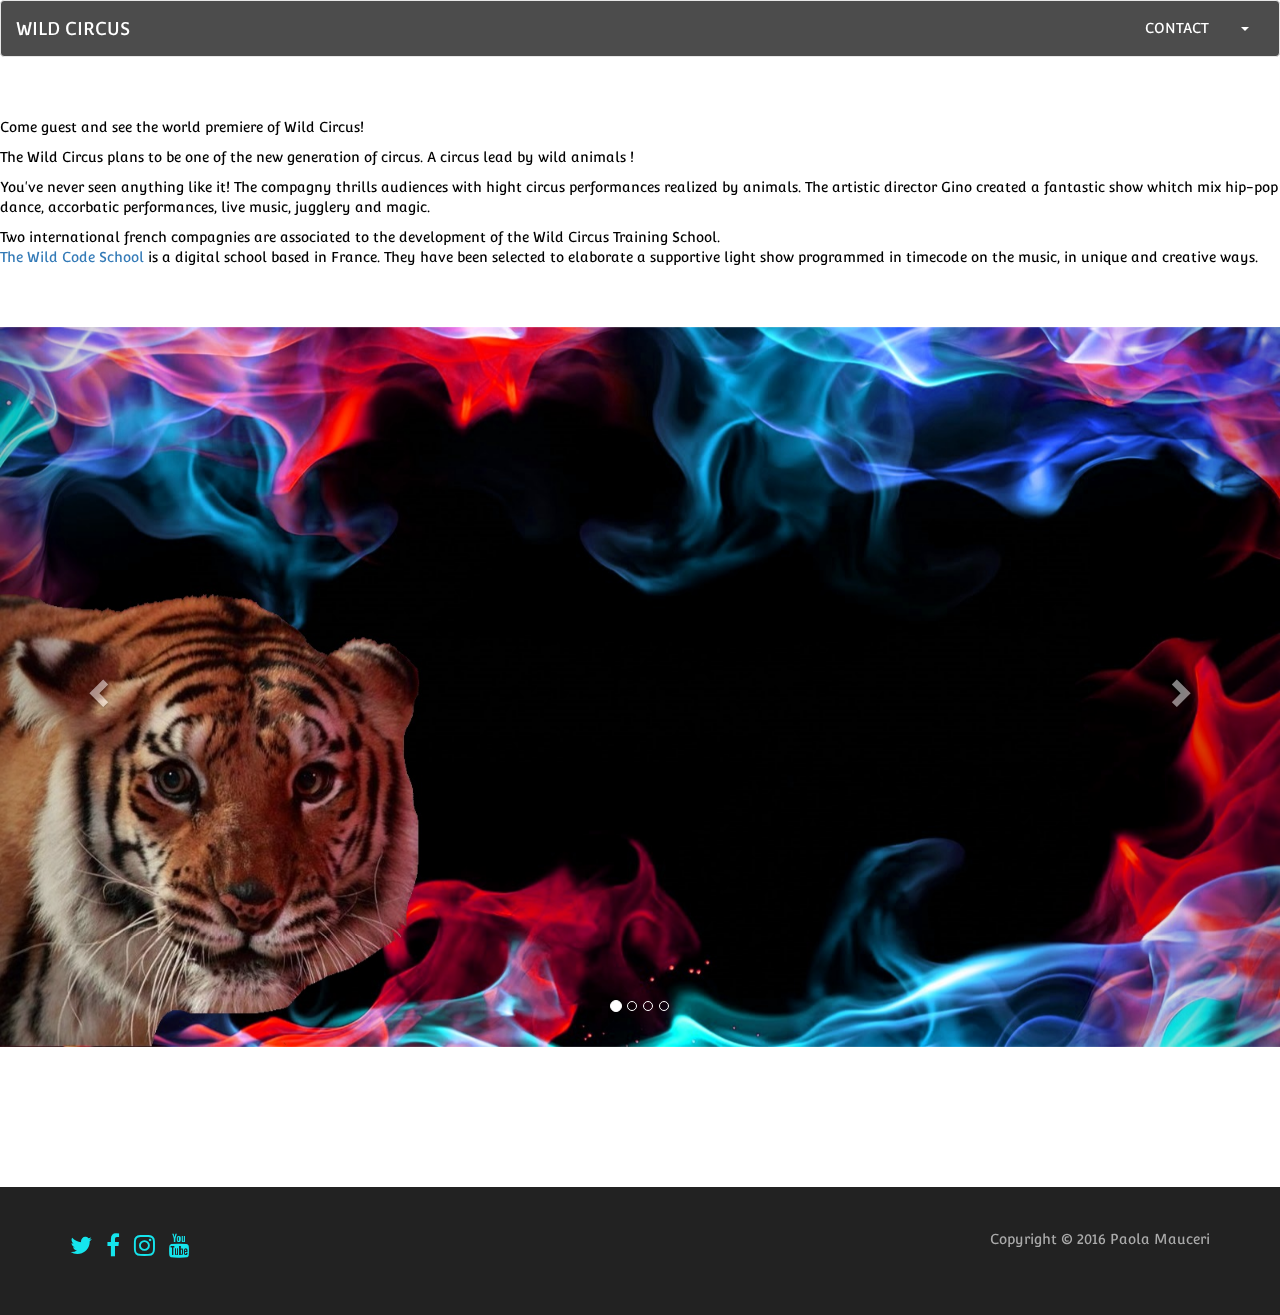
==== index.html @ 183b3f20 "Modification body" ====
<!DOCTYPE html>
<html>
  <head>
  <meta charset="utf-8">
  <meta http-equiv="X-UA-Compatible" content="IE=edge">
  <meta name="viewport" content="width=device-width, initial-scale=1">

  <title>WILD CIRCUS</title>
  
  <link rel="stylesheet" href="https://maxcdn.bootstrapcdn.com/bootstrap/3.2.0/css/bootstrap.min.css">
  <link href='https://fonts.googleapis.com/css?family=Convergence' rel='stylesheet' type='text/css'>
   <link rel="stylesheet" type="text/css" href="https://maxcdn.bootstrapcdn.com/font-awesome/4.1.0/css/font-awesome.min.css">
  <link rel="stylesheet"href="css/style.css">

  </head>
  
    <body>
     
  <nav class="navbar navbar-default navbar-fixed top navbar-transparent" role="navigation">
      <div class="container-fluid">
        <!-- Brand and toggle get grouped for better mobile display -->
        <div class="navbar-header">
          <button type="button" class="navbar-toggle" data-toggle="collapse" data-target="#bs-example-navbar-collapse-1">
            <span class="sr-only">Menu</span>
            <span class="icon-bar"></span>
            <span class="icon-bar"></span>
            <span class="icon-bar"></span>
          </button>
          <a class="navbar-brand" href="index.html">
            WILD CIRCUS
          </a>
        </div>

        <!-- Collect the nav links, forms, and other content for toggling -->
        <div class="collapse navbar-collapse" id="bs-example-navbar-collapse-1">
          <!-- <ul class="nav navbar-nav">
            <li class="active"><a href="#">Link</a></li>
            <li><a href="#">Link</a></li>
          </ul> --> 
          <ul class="nav navbar-nav navbar-right">
            <li>
              <a href="contact.html">CONTACT</a>
            </li>
            
             <li class="dropdown">
              <a href="#" class="dropdown-toggle" data-toggle="dropdown"> <span class="caret"></span></a>
              <ul class="dropdown-menu" role="menu">
         
            <li><a href="page2.html">FREESTYLE FIRE PERFORMANCE</a></li>
            <li><a href="page3.html">MAGIC SHOW</a></li>
            <li><a href="page4.html">HIP-POP</a></li>

              </ul>
            </li>
             </ul>
            </div>
            </div>
            </nav>

          
          
             <video autoplay loop poster="polina.jpg" id="bgvid">
             <source src="polina.webm" type="video/webm">
             <source src="video/video.mp4" type="video/mp4">
             </video>     
         
                <h1>WILD CIRCUS SHOW</h1>
                        
     

            <p>Come guest and see the world premiere of <span>Wild Circus<span>!<br>

             <p>The Wild Circus plans to be one of the new generation of circus. A circus lead by wild animals !<p>
              <p>You've never seen anything like it! The compagny thrills audiences with hight circus performances realized by animals. The artistic director Gino created a fantastic show whitch mix hip-pop dance, accorbatic performances, live music, jugglery and magic.</p>
              <p>Two international french compagnies are associated to the development of the Wild Circus Training School.<BR>
              <a href:"http://wildcodeschool.fr/">The Wild Code School</a> is a digital school based in France.
              They have been selected to elaborate a supportive light show programmed in timecode on the music, in unique and creative ways.</p>


    </div>
             <h1><strong>Meet our performers</strong></h1>
    
             <div id="myCarousel" class="carousel slide" data-ride="carousel">

  <ol class="carousel-indicators">
    <li data-target="#myCarousel" data-slide-to="0" class="active"></li>
    <li data-target="#myCarousel" data-slide-to="1"></li>
    <li data-target="#myCarousel" data-slide-to="2"></li>
    <li data-target="#myCarousel" data-slide-to="3"></li>
  </ol>


  <div class="carousel-inner" role="listbox">
    <div class="item active">
      <img src="images/background/fire.jpg" class="carousel" alt="Freestyle fire show">
    </div>

    <div class="item">
      <img src="images/background/magic.jpg" alt="Magic Show">
    </div>

    <div class="item">
      <img src="images/background/circus.jpg" alt="circus">
    </div>
    </div>


  <a class="left carousel-control" href="#myCarousel" role="button" data-slide="prev">
    <span class="glyphicon glyphicon-chevron-left" aria-hidden="true"></span>
    <span class="sr-only">Previous</span>
  </a>
  <a class="right carousel-control" href="#myCarousel" role="button" data-slide="next">
    <span class="glyphicon glyphicon-chevron-right" aria-hidden="true"></span>
    <span class="sr-only">Next</span>
  </a>
</div>
          
          

           <div class="vertical-spacer"></div>
                <div id="footer">
                <div class="container">
               <div class="row">
               <div class="col-xs-6 col-sm-3">
               <ul class="list-inline social">
               <li>
              <a href="https://twitter.com/iceme">
                 <i class="fa fa-twitter"></i>
              </a>
              </li>
              <li>
                <a href="https://facebook.com/iceme">
              <i class="fa fa-facebook"></i>
              </a>
              </li>
              <li>
              <a href="https://instagram.com/iceme">
              <i class="fa fa-instagram"></i>
              </a>
              </li>
              <li>
              <a href="https://youtube.com/iceme">
              <i class="fa fa-youtube"></i>
              </a>
              </li>
             </ul>
             </div>
                 <div class="col-xs-6 col-sm-9">
            <p class="text-right">
              Copyright © 2016 Paola Mauceri
           
            </p>
           </div>





      
    <script src="https://ajax.googleapis.com/ajax/libs/jquery/1.11.1/jquery.min.js"></script>
    <script src="https://maxcdn.bootstrapcdn.com/bootstrap/3.2.0/js/bootstrap.min.js"></script>
    </body>
    </div>
</html>
---- css/style.css ----
body {
  background-color: url ("../images/grid.jpg");
  color:black;
  font-family: 'Convergence';
 }

#lead {
 color: #15e5ed;
 
}
h1 {
  font-size: 18px;
  text-transform: uppercase;
  margin-top: 0;
  letter-spacing: .3rem;
  color:white;
    margin:2rem;
}

h2 {
color:black;
}


.wrapper {
  background-image: url('../images/grid.jpg');
  height: 650px;
  background-size: cover;
  padding-top: 150px;
  text-align: center;
  color: white;
}

.inline-block {
  width:100%;
  height:70%;
   background-color:#f2f2f2;
  }
/* navbar */
.navbar-transparent {
  background-color: rgba(0, 0, 0, 0.7);
}

.navbar-transparent .navbar-brand,
.navbar-transparent .navbar-nav > li > a {
  color: white;
  line-height: 25px;
}

.navbar-transparent .navbar-nav > li > a:hover,
.navbar-transparent .navbar-nav > li > a:active,
.navbar-transparent .navbar-nav > li > a:focus,
.navbar-transparent .navbar-nav > .open > a,
.navbar-transparent .navbar-nav > .open > a:hover,
.navbar-transparent .navbar-nav > .open > a:focus {
  color: white;
  background-color: rgba(0, 0, 0, 0.6);
}

.navbar-transparent .navbar-brand:hover,
.navbar-transparent .navbar-brand:active,
.navbar-transparent .navbar-brand:focus {
  color: white;
}
/*Wrapper*/
video#bgvid {

  position: fixed; right: 0; bottom: 0;

  min-width: 100%; min-height: 100%;

  width: auto; height:auto; z-index: -100;

  background: url(mp4.jpg) no-repeat;

  background-size: cover;

}


#show { 
  font-family: 'Convergence';
  font-weight:100; 
  background: rgba(0,0,0,0,6);
  color: white;
  padding: 2rem;
  width: 33%;
  margin:2rem;
  float: center;

  font-size: 1.2rem;
}
/* Carousel */
.carousel img{
  width:1500px;
  height:850px;
}  
/* Footer */

#footer {
  background-color: #222;
  color: #aaaaaa;

  padding-top: 3em;
  padding-bottom: 3em;
}
#footer a {
  color:#15e5ed;
}

#footer a:hover {
  color: white;
}

.social a {
  font-size: 24px;
}

.social a:hover {
  text-decoration: none;
}
.vertical-spacer {
  height: 10em;


}
/* Social icons */
.background {

 width:1350px;
 height:750px;
}

/* Performers */

.performers {
 border-radius:50%;
 width:150px;
 height:150px;
}
.performers:hover{
width: 250px;
height: 250px;
}
#style {
  color: red;
}

.shadow {
box-shadow:3px 3px 5px black;
}


#text {
  font-size:14px;
 text-align:justify;
 color:black;
}
/* img galerie */
.title {
  color:red;
  font-size:14px;
 text-align:center;
   text-decoration:none;

}
.style {
  font-size:34px;
 text-align:center;
 color:#15e5ed;
}
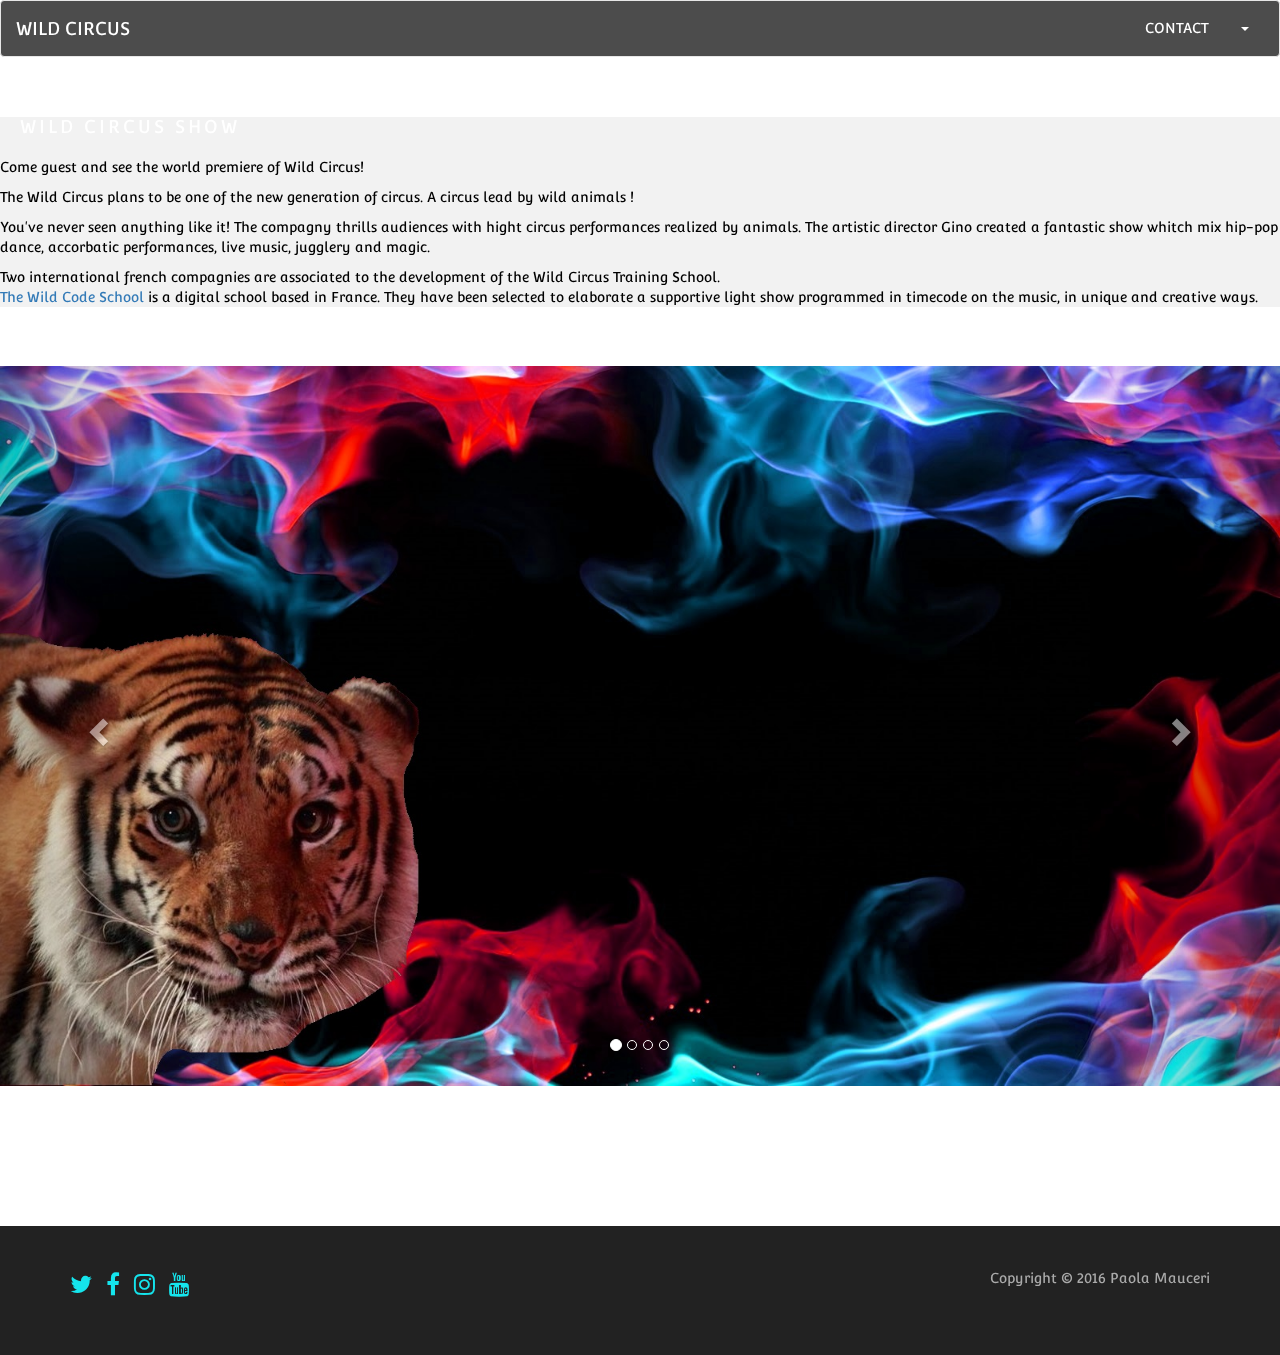
==== commit e8138668: "modif header" ====
--- a/index.html
+++ b/index.html
@@ -66,8 +66,8 @@
          
                 <h1>WILD CIRCUS SHOW</h1>
                         
-     
-
+             <div class="inline-block">
+             <h1>WILD CIRCUS SHOW</h1>
             <p>Come guest and see the world premiere of <span>Wild Circus<span>!<br>
 
              <p>The Wild Circus plans to be one of the new generation of circus. A circus lead by wild animals !<p>
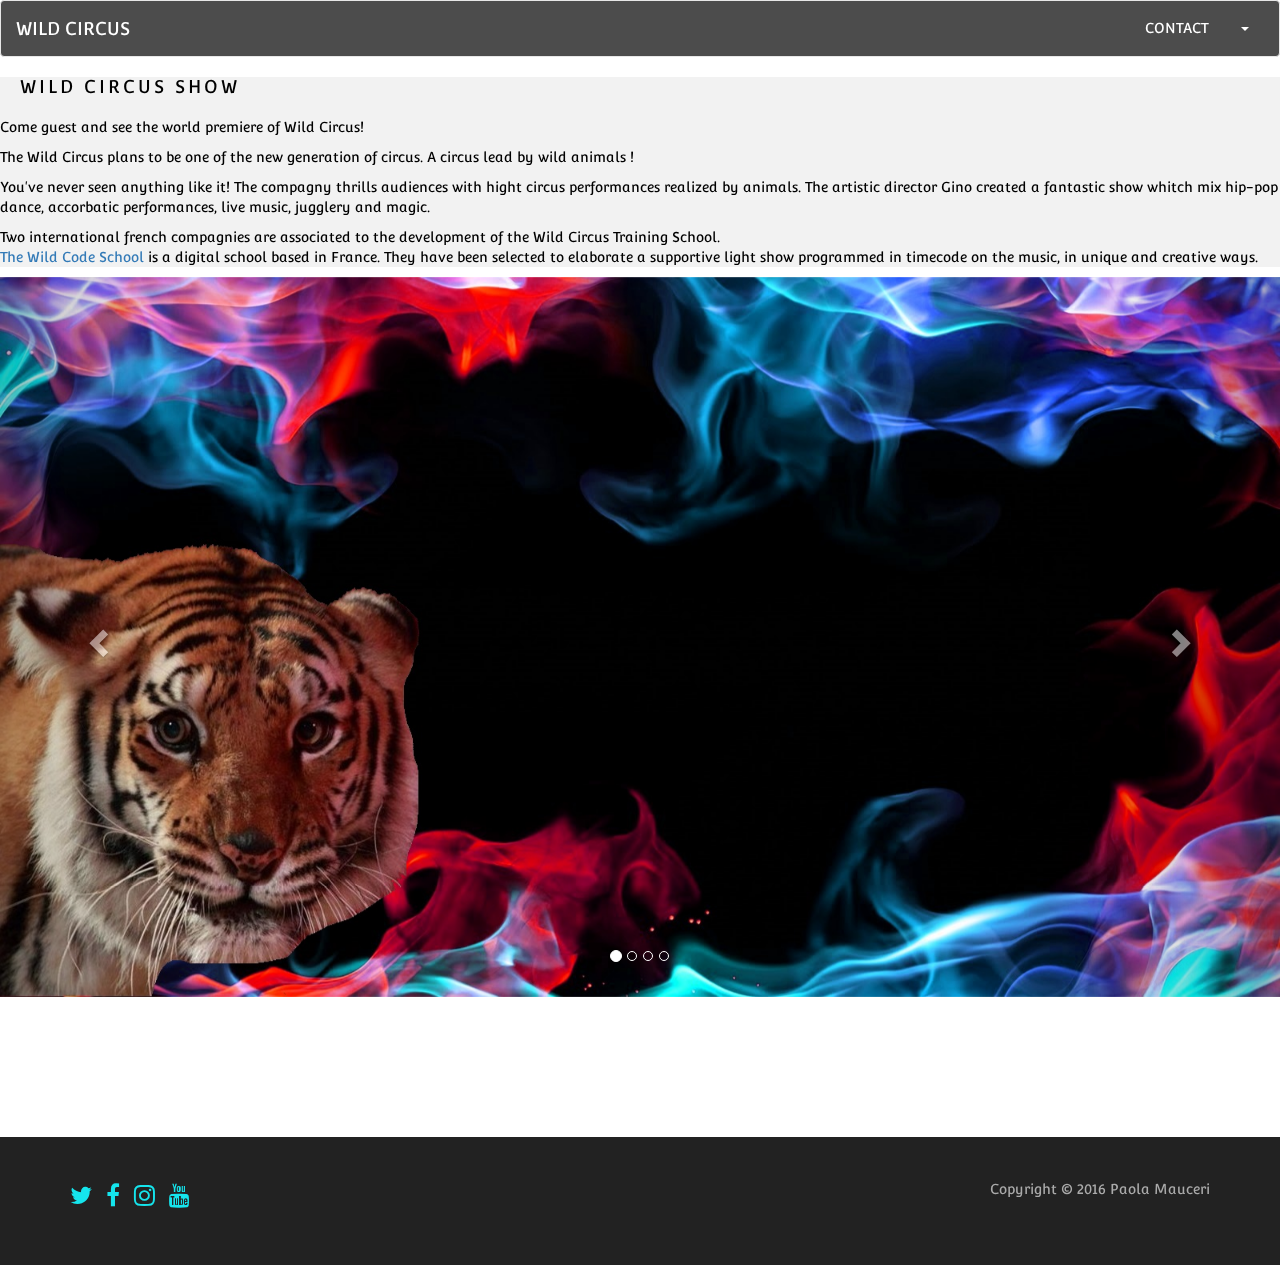
==== commit 7b0e271e: "Je supprime la balise h1 et je change le style css de l'élément h1" ====
--- a/index.html
+++ b/index.html
@@ -64,7 +64,7 @@
              <source src="video/video.mp4" type="video/mp4">
              </video>     
          
-                <h1>WILD CIRCUS SHOW</h1>
+           
                         
              <div class="inline-block">
              <h1>WILD CIRCUS SHOW</h1>
@@ -78,7 +78,7 @@
 
 
     </div>
-             <h1><strong>Meet our performers</strong></h1>
+            
     
              <div id="myCarousel" class="carousel slide" data-ride="carousel">
 
--- a/css/style.css
+++ b/css/style.css
@@ -13,7 +13,7 @@
   text-transform: uppercase;
   margin-top: 0;
   letter-spacing: .3rem;
-  color:white;
+  color:black;
     margin:2rem;
 }
 
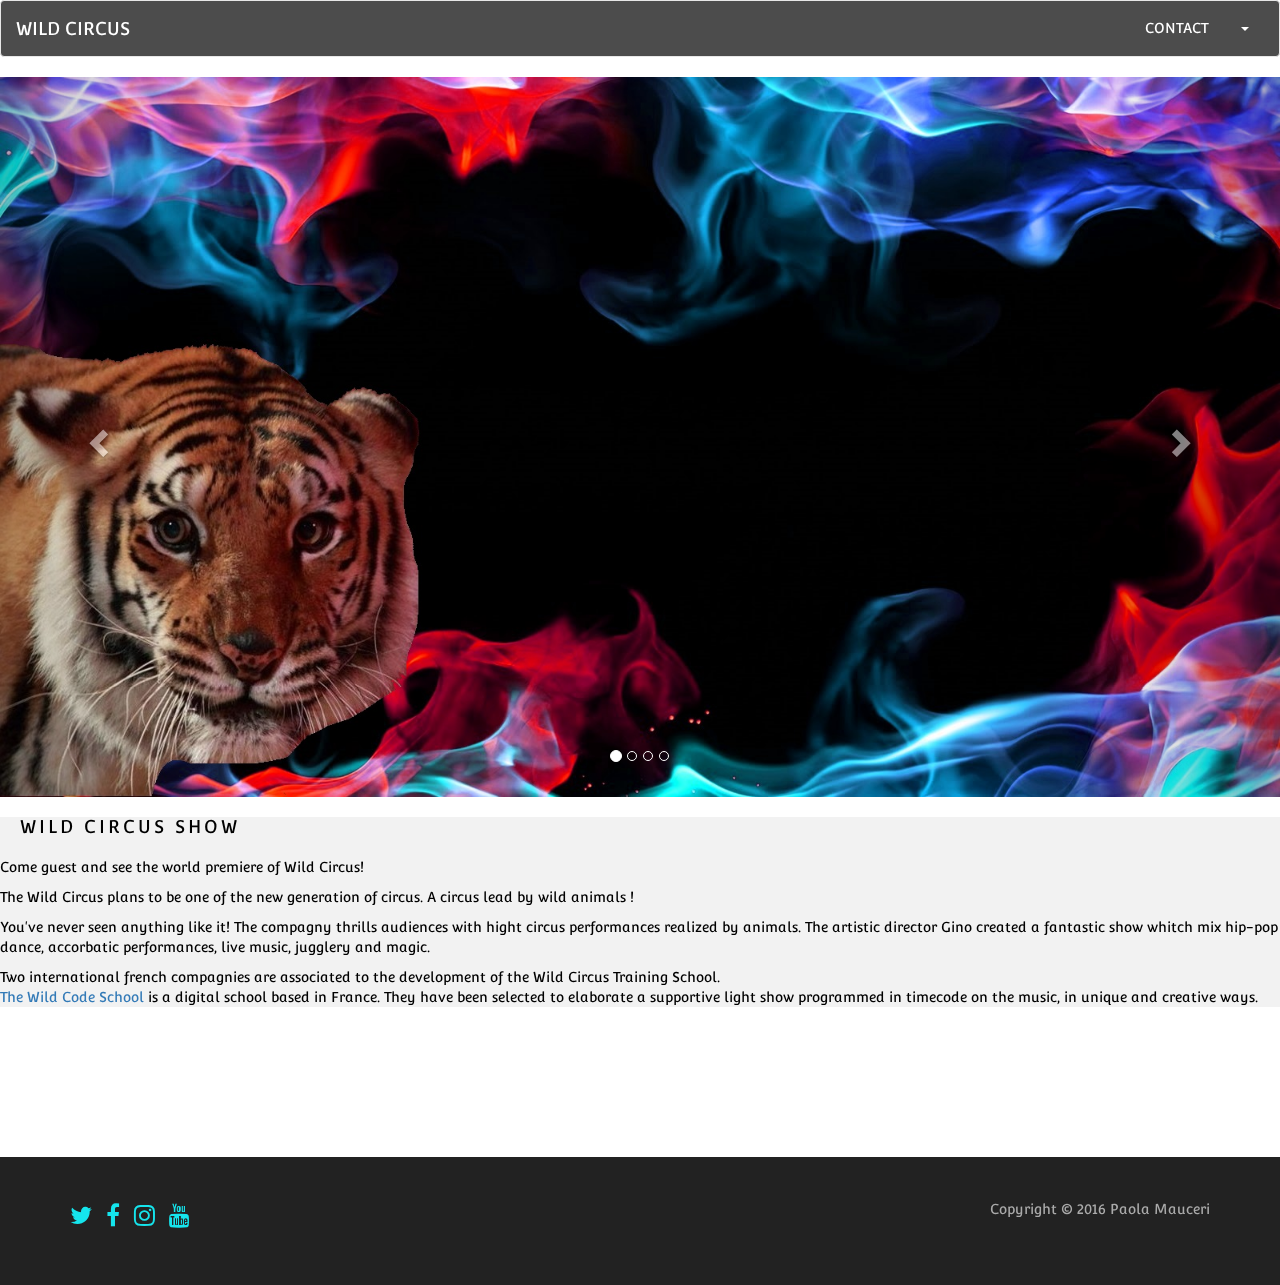
==== commit 9bfd4f44: "Changement emplacement bloc texte" ====
--- a/index.html
+++ b/index.html
@@ -6,12 +6,15 @@
   <meta name="viewport" content="width=device-width, initial-scale=1">
 
   <title>WILD CIRCUS</title>
-  
+  <meta name="description" content="The Wild Circus is the only one circus in the world led by animals." />
   <link rel="stylesheet" href="https://maxcdn.bootstrapcdn.com/bootstrap/3.2.0/css/bootstrap.min.css">
   <link href='https://fonts.googleapis.com/css?family=Convergence' rel='stylesheet' type='text/css'>
    <link rel="stylesheet" type="text/css" href="https://maxcdn.bootstrapcdn.com/font-awesome/4.1.0/css/font-awesome.min.css">
   <link rel="stylesheet"href="css/style.css">
-
+  <meta property="og:title" content="The Wild Circus" />
+  <meta property="og:type" content="article" />
+  <meta property="og:description" content="The Wild Circus is the only one circus in the world led by animals.Come guest and see the world premiere of Wild Circus. The Wild Circus plans to be one of the new generation of circus. A circus lead by wild animals ! You've never seen anything like it! The compagny thrills audiences with hight circus…" />
+  <meta property="og:url" content="http://www.wildcircus.fr/" />
   </head>
   
     <body>
@@ -66,18 +69,7 @@
          
            
                         
-             <div class="inline-block">
-             <h1>WILD CIRCUS SHOW</h1>
-            <p>Come guest and see the world premiere of <span>Wild Circus<span>!<br>
-
-             <p>The Wild Circus plans to be one of the new generation of circus. A circus lead by wild animals !<p>
-              <p>You've never seen anything like it! The compagny thrills audiences with hight circus performances realized by animals. The artistic director Gino created a fantastic show whitch mix hip-pop dance, accorbatic performances, live music, jugglery and magic.</p>
-              <p>Two international french compagnies are associated to the development of the Wild Circus Training School.<BR>
-              <a href:"http://wildcodeschool.fr/">The Wild Code School</a> is a digital school based in France.
-              They have been selected to elaborate a supportive light show programmed in timecode on the music, in unique and creative ways.</p>
-
-
-    </div>
+           
             
     
              <div id="myCarousel" class="carousel slide" data-ride="carousel">
@@ -114,7 +106,18 @@
     <span class="sr-only">Next</span>
   </a>
 </div>
-          
+            <div class="inline-block">
+             <h1>WILD CIRCUS SHOW</h1>
+            <p>Come guest and see the world premiere of <span>Wild Circus<span>!<br>
+
+             <p>The Wild Circus plans to be one of the new generation of circus. A circus lead by wild animals !<p>
+              <p>You've never seen anything like it! The compagny thrills audiences with hight circus performances realized by animals. The artistic director Gino created a fantastic show whitch mix hip-pop dance, accorbatic performances, live music, jugglery and magic.</p>
+              <p>Two international french compagnies are associated to the development of the Wild Circus Training School.<br>
+              <a href:"http://wildcodeschool.fr/">The Wild Code School</a> is a digital school based in France.
+              They have been selected to elaborate a supportive light show programmed in timecode on the music, in unique and creative ways.</p>
+
+
+    </div>
           
 
            <div class="vertical-spacer"></div>
--- a/css/style.css
+++ b/css/style.css
@@ -33,7 +33,7 @@
 
 .inline-block {
   width:100%;
-  height:70%;
+  height:80%;
    background-color:#f2f2f2;
   }
 /* navbar */
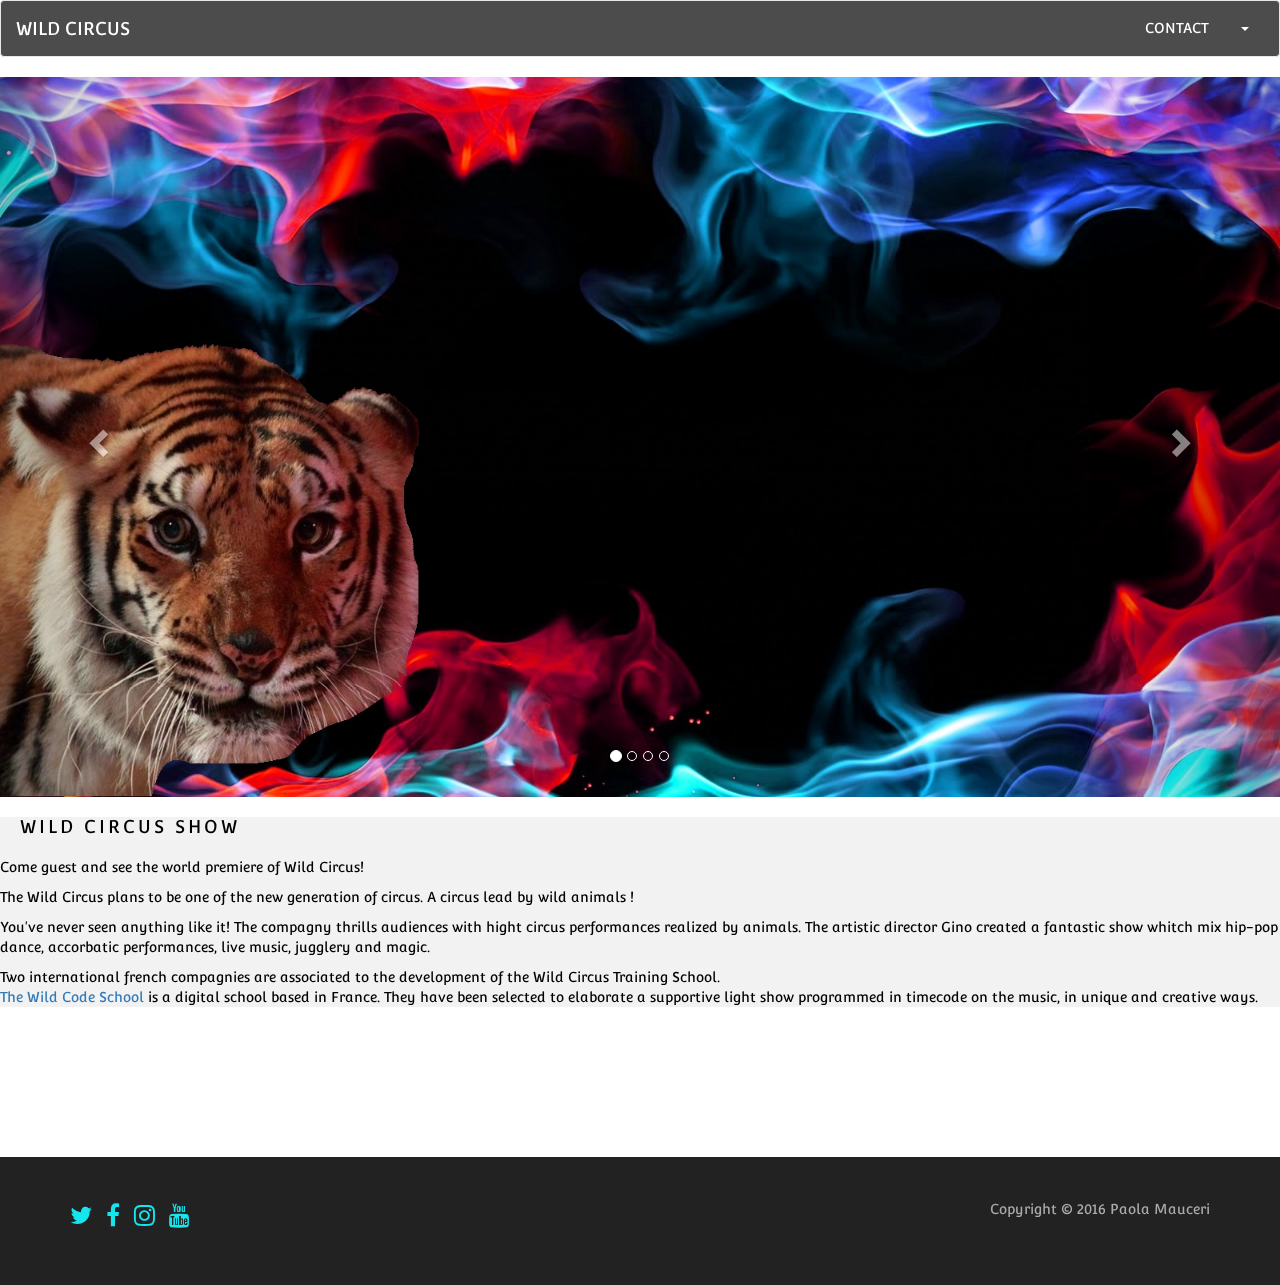
==== commit ba454072: "Modification lien > page facebook" ====
--- a/index.html
+++ b/index.html
@@ -113,7 +113,7 @@
              <p>The Wild Circus plans to be one of the new generation of circus. A circus lead by wild animals !<p>
               <p>You've never seen anything like it! The compagny thrills audiences with hight circus performances realized by animals. The artistic director Gino created a fantastic show whitch mix hip-pop dance, accorbatic performances, live music, jugglery and magic.</p>
               <p>Two international french compagnies are associated to the development of the Wild Circus Training School.<br>
-              <a href:"http://wildcodeschool.fr/">The Wild Code School</a> is a digital school based in France.
+              <a href:"http://wildcodeschool.fr">The Wild Code School</a> is a digital school based in France.
               They have been selected to elaborate a supportive light show programmed in timecode on the music, in unique and creative ways.</p>
 
 
@@ -132,7 +132,7 @@
               </a>
               </li>
               <li>
-                <a href="https://facebook.com/iceme">
+                <a href= "https://www.facebook.com/Wild-Circus-990358851030531/?fref=ts">
               <i class="fa fa-facebook"></i>
               </a>
               </li>
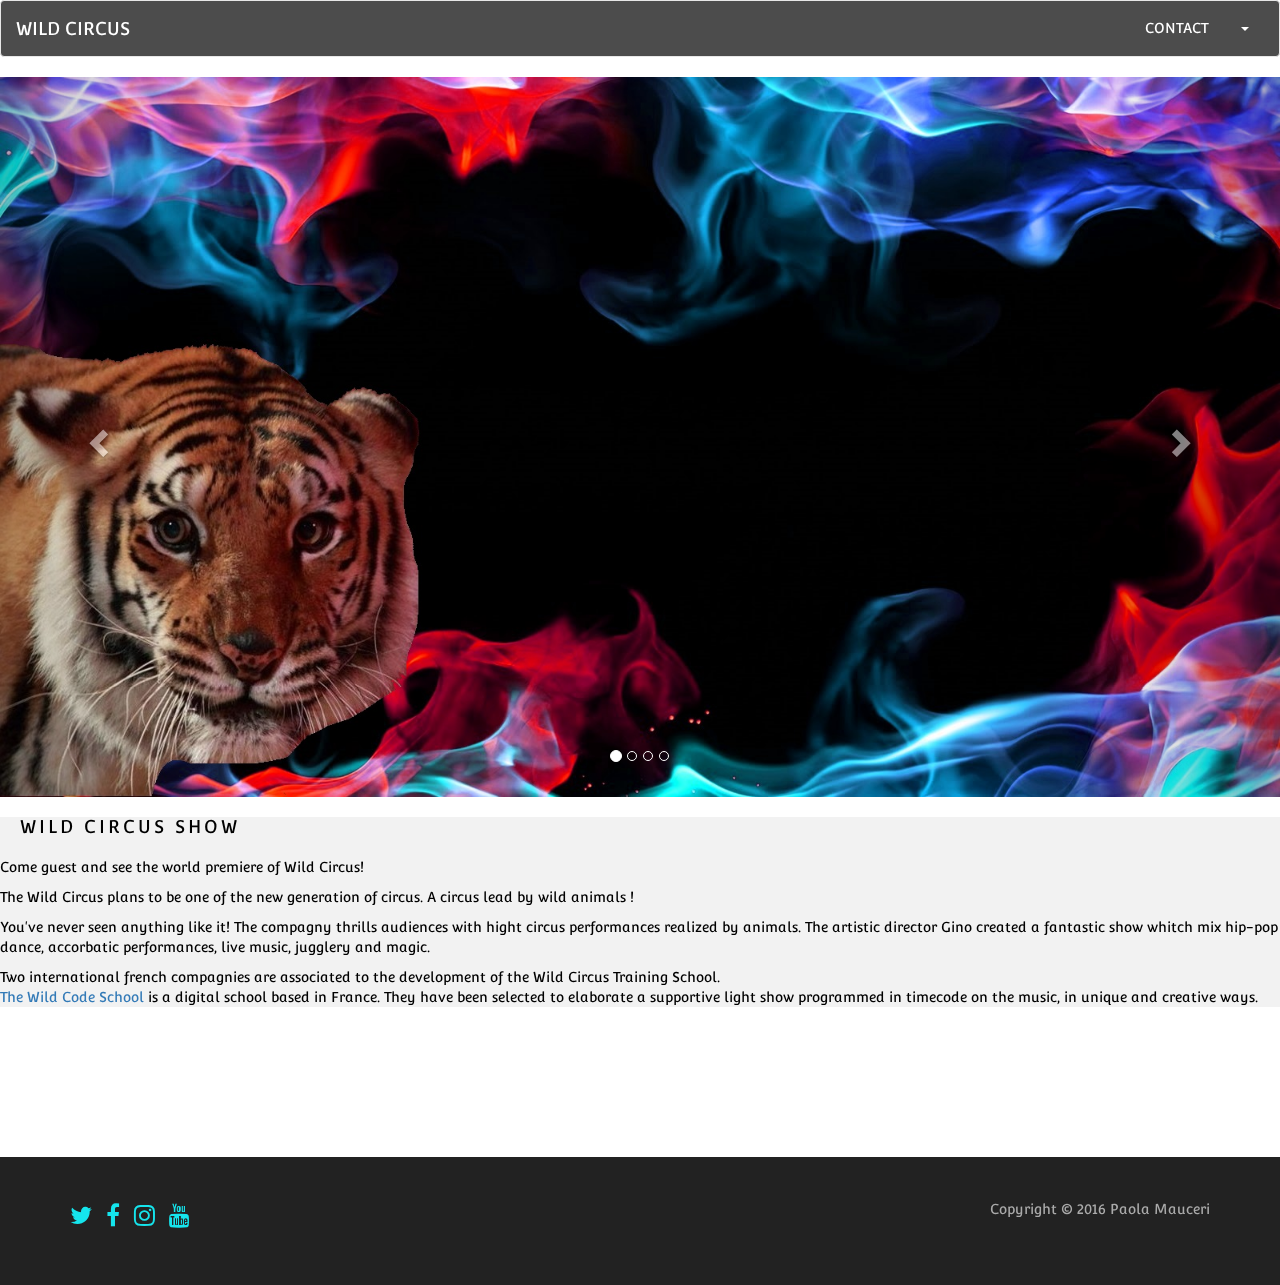
==== commit 3737d980: "Modification lien > page fan facebook" ====
--- a/index.html
+++ b/index.html
@@ -132,7 +132,7 @@
               </a>
               </li>
               <li>
-                <a href= "https://www.facebook.com/Wild-Circus-990358851030531/?fref=ts">
+                <a href="https://www.facebook.com/wildcircus.fr/">
               <i class="fa fa-facebook"></i>
               </a>
               </li>
